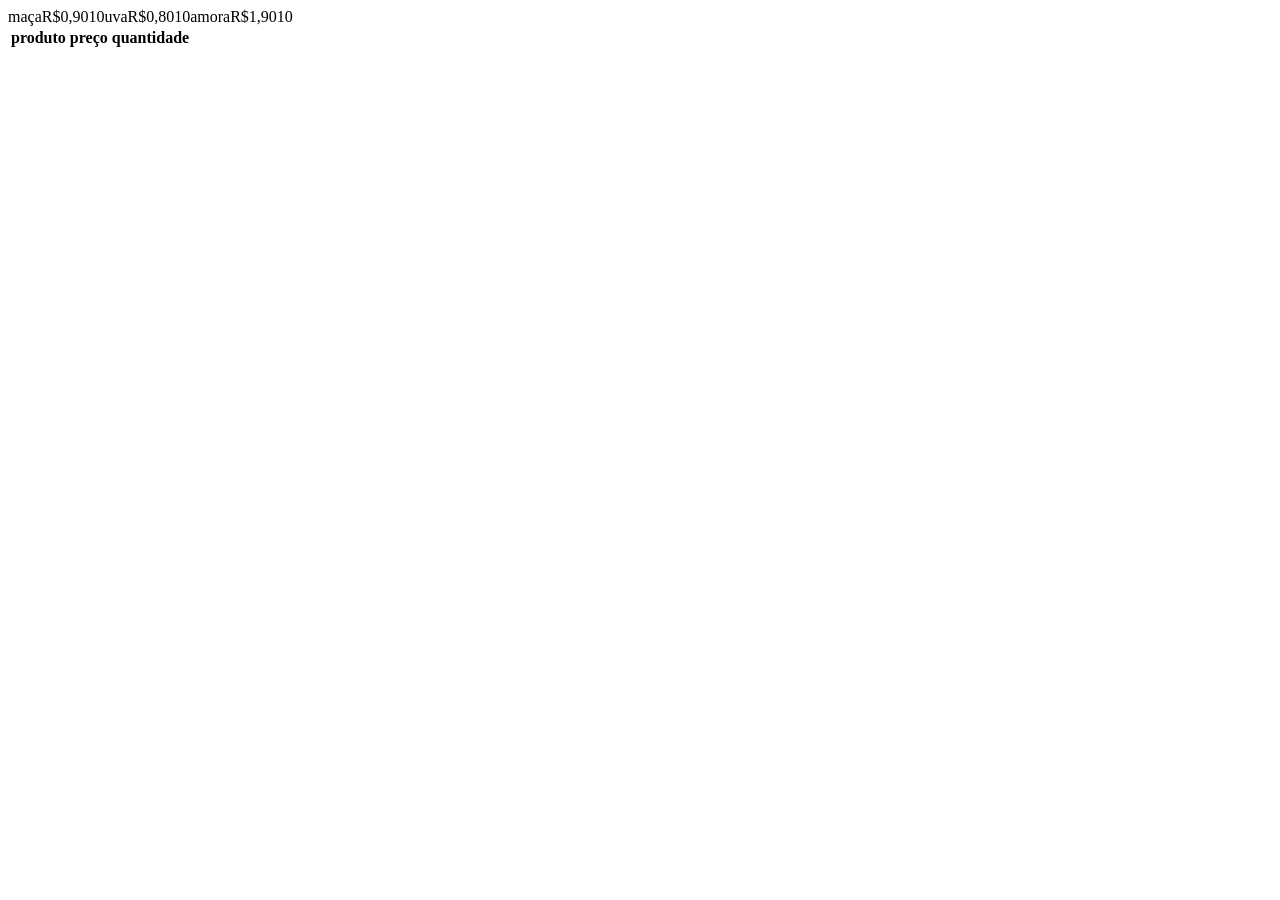
==== ex20.html @ c9e81763 "Add files via upload" ====
<!DOCTYPE html>
<html lang="pt-br">
<head>
    <meta charset="UTF-8">
    <meta name="viewport" content="width=device-width, initial-scale=1.0">
    <title>minha primeira tabela</title>
</head>
<body>
        <table>
            <thead>
                <tr>
                    <th>produto</th>
                    <th>preço</th>
                    <th>quantidade</th>


                    </th>



                </tr>




            </thead>

            <tbody>

                <tr>
                    <tr>maça</tr>
                    <tr>R$0,90</tr>
                    <tr>10</tr>

                </tr>

                <tr>
                    <tr>uva</tr>
                    <tr>R$0,80</tr>
                    <tr>10</tr>

                </tr>
                
                <tr>
                    <tr>amora</tr>
                    <tr>R$1,90</tr>
                    <tr>10</tr>

                </tr>

                
            </tbody>




        </table>
    
</body>
</html>
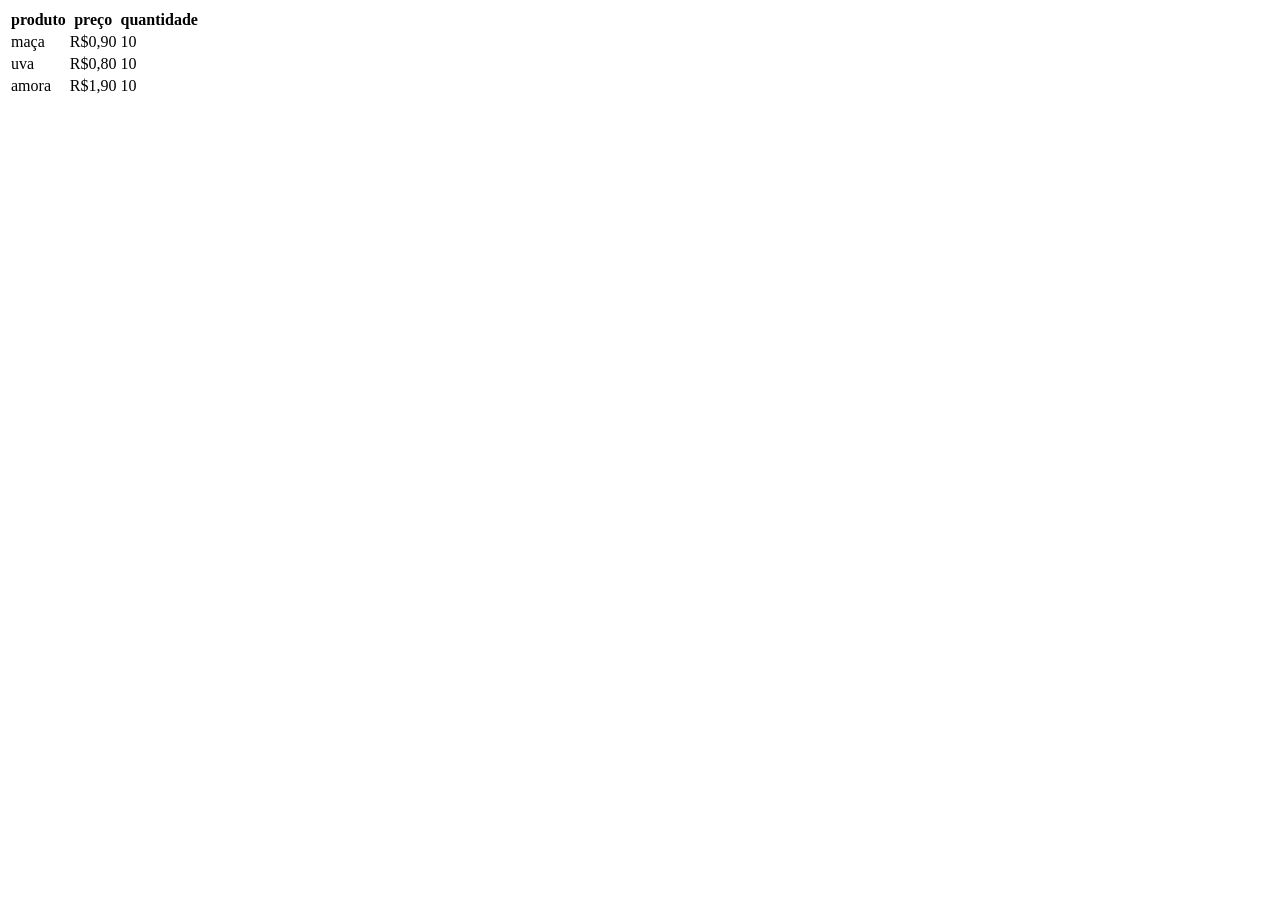
==== commit 7148bd58: "Add files via upload" ====
--- a/ex20.html
+++ b/ex20.html
@@ -12,44 +12,28 @@
                     <th>produto</th>
                     <th>preço</th>
                     <th>quantidade</th>
+                </tr>
+            </thead>
+        <tbody>
 
+<tr>
+ <td>maça</td>
+ <td>R$0,90</td>
+ <td>10</td>
+</tr>
 
-                    </th>
-
-
-
-                </tr>
-
-
-
-
-            </thead>
-
-            <tbody>
-
-                <tr>
-                    <tr>maça</tr>
-                    <tr>R$0,90</tr>
-                    <tr>10</tr>
-
-                </tr>
-
-                <tr>
-                    <tr>uva</tr>
-                    <tr>R$0,80</tr>
-                    <tr>10</tr>
-
-                </tr>
+<tr>
+ <td>uva</td>
+ <td>R$0,80</td>
+ <td>10</td>
+</tr>
                 
-                <tr>
-                    <tr>amora</tr>
-                    <tr>R$1,90</tr>
-                    <tr>10</tr>
-
-                </tr>
-
-                
-            </tbody>
+<tr>
+ <td>amora</td>
+ <td>R$1,90</td>
+ <td>10</td>
+</tr>
+        </tbody>
 
 
 
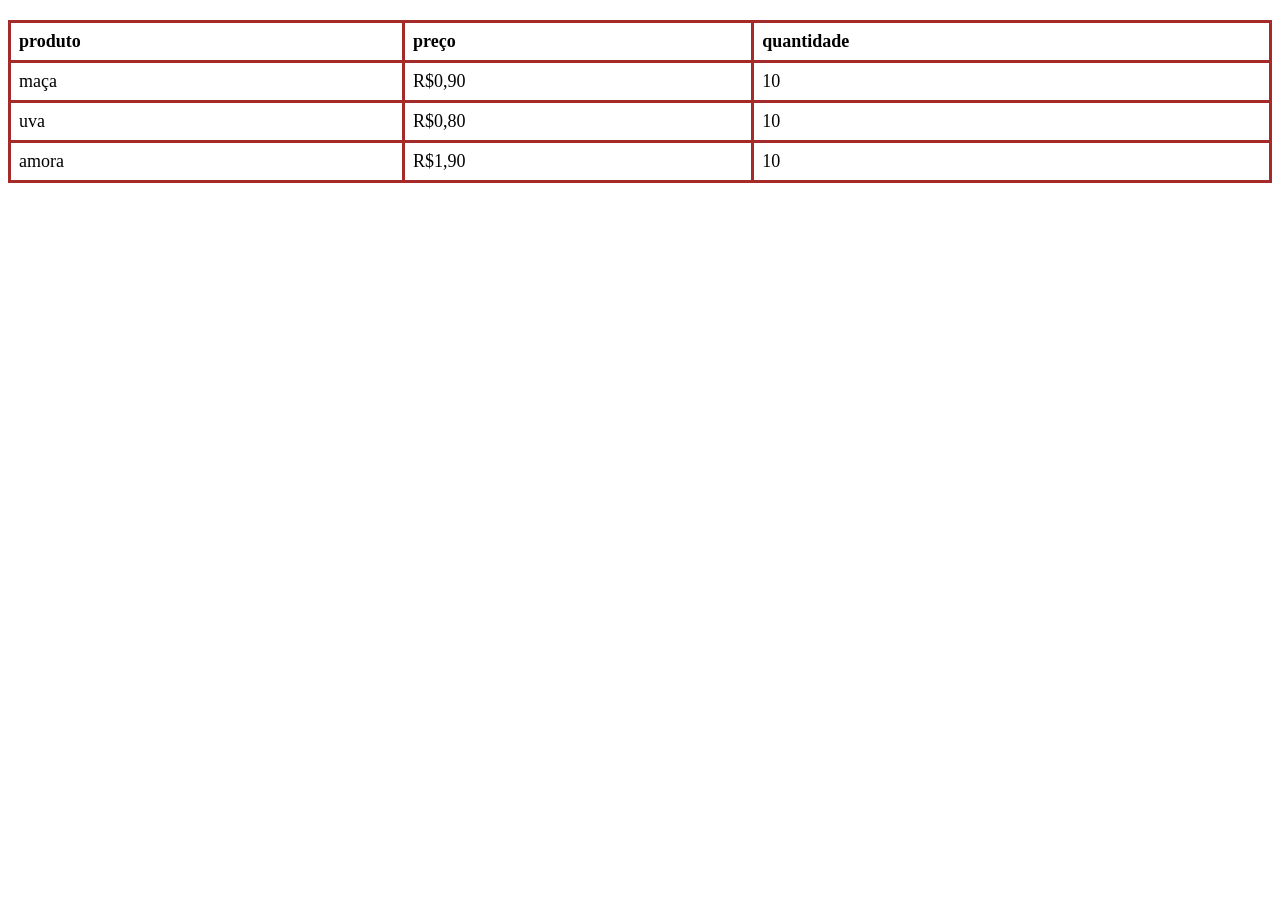
==== commit 97565f94: "Add files via upload" ====
--- a/ex20.html
+++ b/ex20.html
@@ -4,6 +4,8 @@
     <meta charset="UTF-8">
     <meta name="viewport" content="width=device-width, initial-scale=1.0">
     <title>minha primeira tabela</title>
+    <link rel="stylesheet" href="./ex20.css">
+
 </head>
 <body>
         <table>
--- a/ex20.css
+++ b/ex20.css
@@ -0,0 +1,16 @@
+table {
+    width: 100%;
+    border-collapse: collapse;
+    margin: 20px 0;
+    font-size: 18px;
+    text-align: left;
+
+
+}
+
+th, td {
+    border: 3px solid brown;
+    padding: 8px;
+    
+
+}
